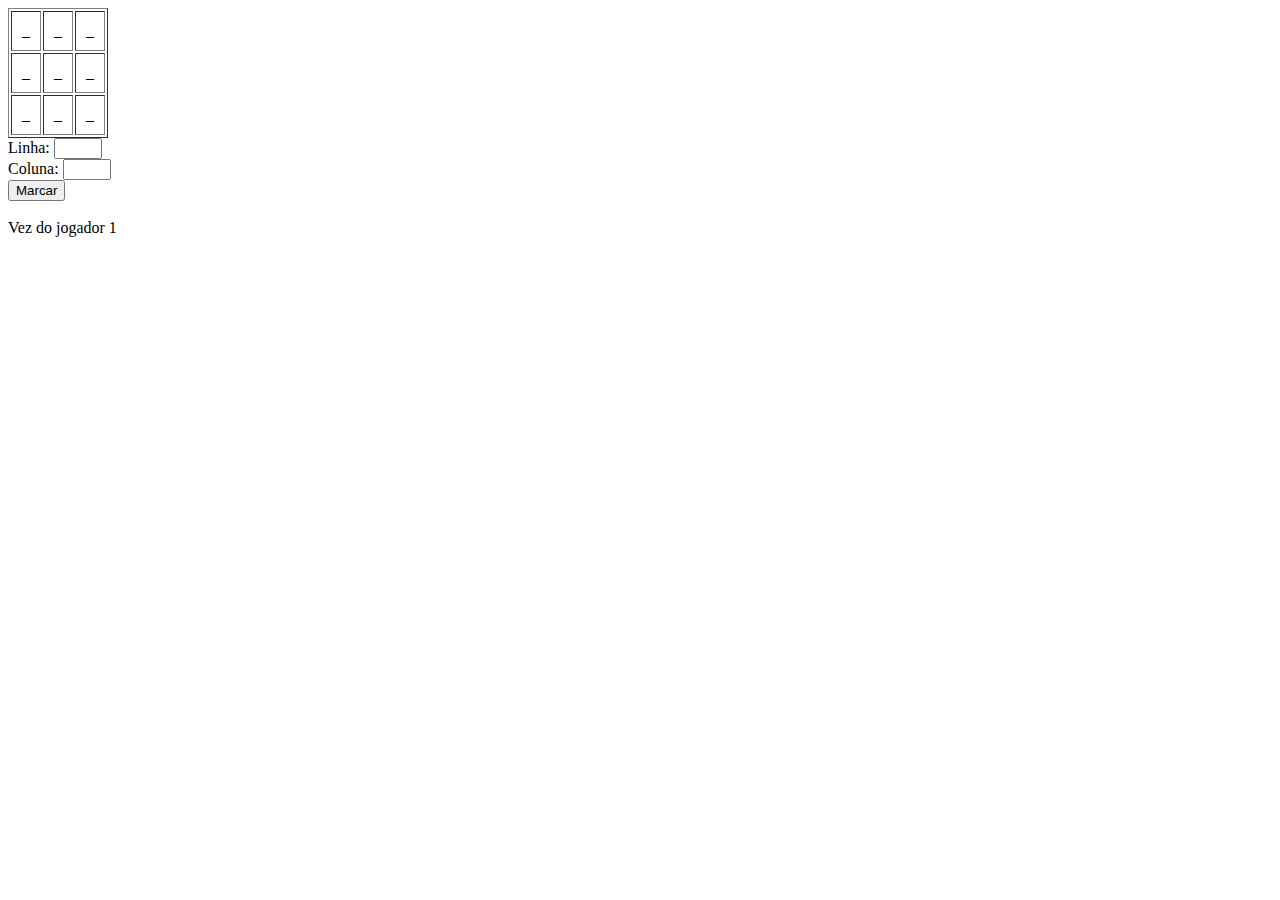
==== PRÁTICAS_DE_PROGRAMAÇÃO/UA-3_COLEÇÕES_E_FUNÇÕES/imersao_javascript_colecoes_e_funcoes/pratica/jogo_da_velha/index.html @ 34cc1282 "iniciado o jogo da velha" ====
<!DOCTYPE html>
<html lang="en">
<head>
    <meta charset="UTF-8">
    <meta name="viewport" content="width=device-width, initial-scale=1.0">
    <title>Document</title>
</head>
<body onload="iniciar()">
    <div id="board"></div>

    Linha: <input type="number" min="1" max="3" id="linha"><br>
    Coluna: <input type="number" min="1" max="3" id="coluna"><br>
    <button onclick="marcar()">Marcar</button><br><br>

    <div id="aviso">Vez do jogador 1</div>

    <script src="script.js"></script>
</body>
</html>
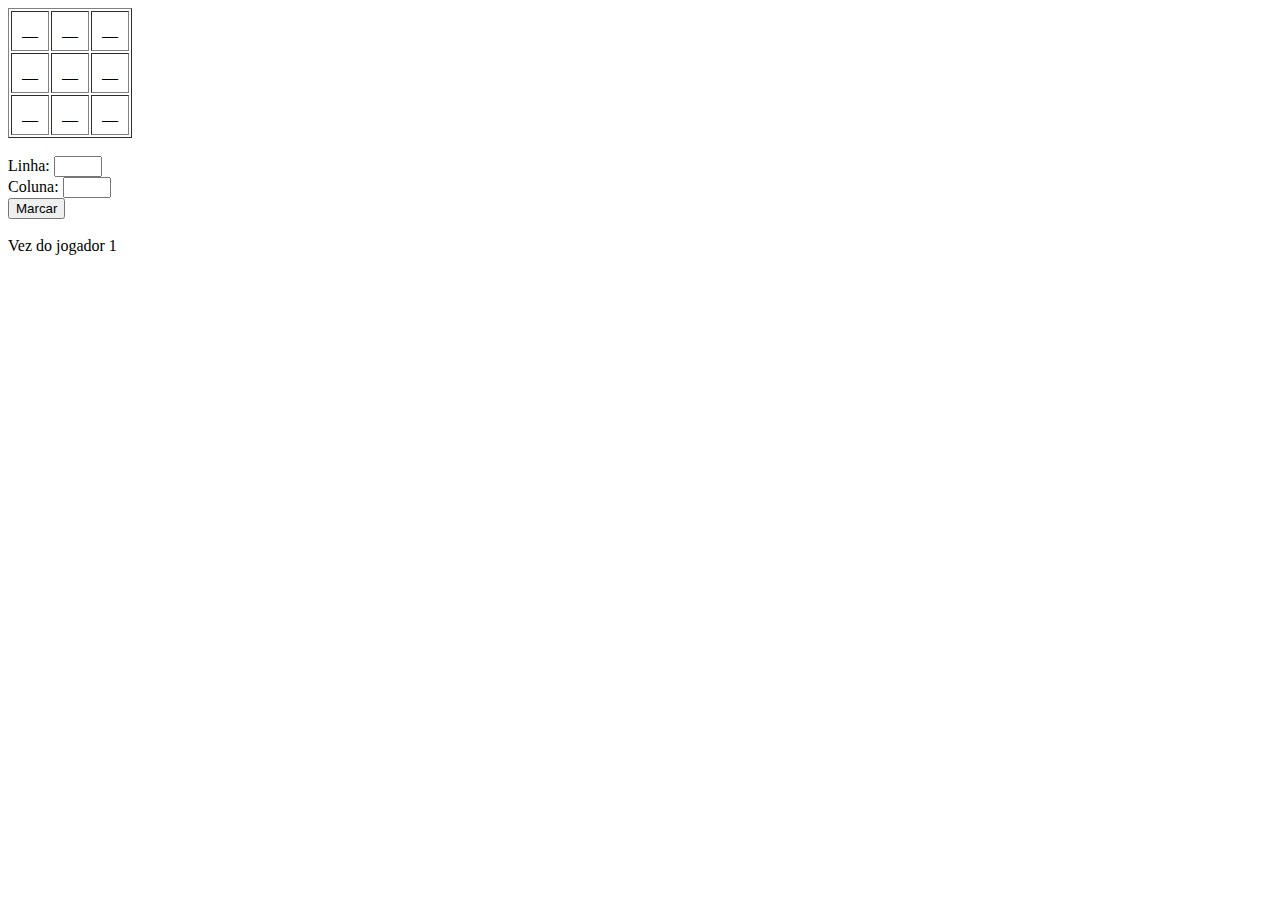
==== commit f13396cf: "completado jogo da velha" ====
--- a/PRÁTICAS_DE_PROGRAMAÇÃO/UA-3_COLEÇÕES_E_FUNÇÕES/imersao_javascript_colecoes_e_funcoes/pratica/jogo_da_velha/index.html
+++ b/PRÁTICAS_DE_PROGRAMAÇÃO/UA-3_COLEÇÕES_E_FUNÇÕES/imersao_javascript_colecoes_e_funcoes/pratica/jogo_da_velha/index.html
@@ -10,7 +10,7 @@
 
     Linha: <input type="number" min="1" max="3" id="linha"><br>
     Coluna: <input type="number" min="1" max="3" id="coluna"><br>
-    <button onclick="marcar()">Marcar</button><br><br>
+    <button onclick="jogar()">Marcar</button><br><br>
 
     <div id="aviso">Vez do jogador 1</div>
 
